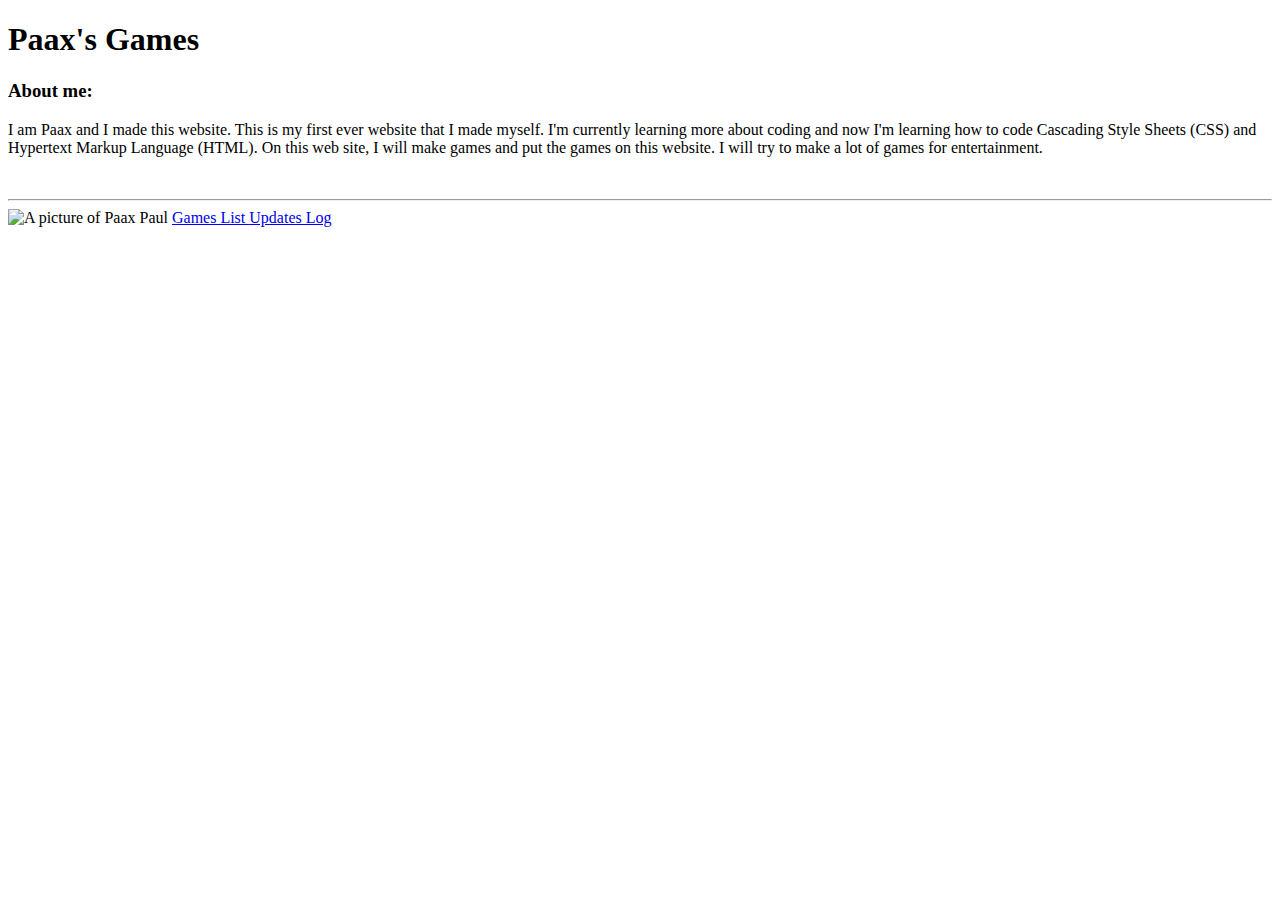
==== index.html @ 97b56fa7 "meta" ====
<!DOCTYPE html>
<html>
  <head>
    <title>Paax's Games</title>
    <meta charset="UTF-8">
    <meta name="viewport" content="width=device-width, initial-scale=1.0">
    <meta name="description" content="Play fun and exciting games created by Paax. Explore different games and have fun!">
    <meta name="author" content="Paax Paul">
    <link rel="icon" type="image/jpg" href="favicon.jpg">
    <link rel="stylesheet" href="style.css">
  </head>
  <body>
    <h1>
      Paax's Games
    </h1>
    <h3>
      About me:
    </h3>
    <p>
      I am Paax and I made this website. This is my first ever website that I made myself. I'm currently learning more about coding and now I'm learning how to code Cascading Style Sheets (CSS) and Hypertext Markup Language (HTML). On this web site, I will make games and put the games on this website. I will try to make a lot of games for entertainment.
    </p>
    <br>
    <hr>
    <img src="IMG_0051.jpeg"
      height="200"
      alt="A picture of Paax Paul">
    <a href="games.html" title="Go to the Games List">
       Games List
    </a>
    <a href="update_log.html" title="Go to the Updates Log">
      Updates Log
    </a>
  </body>
</html>
---- style.css ----

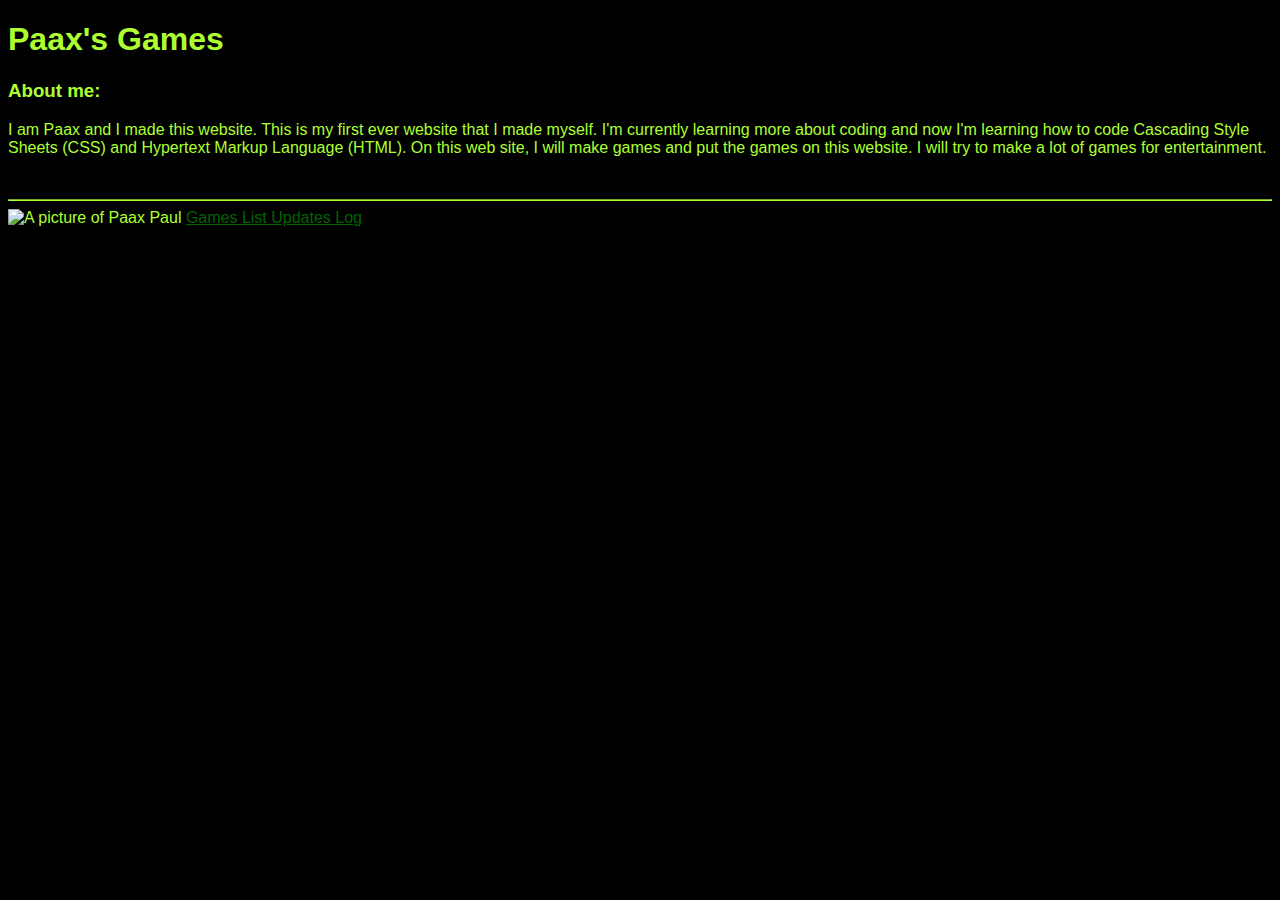
==== commit 872d86eb: "organized code" ====
--- a/index.html
+++ b/index.html
@@ -8,27 +8,38 @@
     <meta name="author" content="Paax Paul">
     <link rel="icon" type="image/jpg" href="favicon.jpg">
     <link rel="stylesheet" href="style.css">
+    <link rel="preconnect" href="https://fonts.googleapis.com">
+    <link rel="preconnect" href="https://fonts.gstatic.com" crossorigin>
+    <link href="https://fonts.googleapis.com/css2?family=Source+Code+Pro:ital,wght@0,200..900;1,200..900&display=swap" rel="stylesheet">
   </head>
   <body>
+
     <h1>
       Paax's Games
     </h1>
+
     <h3>
       About me:
     </h3>
+
     <p>
       I am Paax and I made this website. This is my first ever website that I made myself. I'm currently learning more about coding and now I'm learning how to code Cascading Style Sheets (CSS) and Hypertext Markup Language (HTML). On this web site, I will make games and put the games on this website. I will try to make a lot of games for entertainment.
     </p>
+
     <br>
     <hr>
+
     <img src="IMG_0051.jpeg"
       height="200"
       alt="A picture of Paax Paul">
+
     <a href="games.html" title="Go to the Games List">
        Games List
     </a>
+
     <a href="update_log.html" title="Go to the Updates Log">
       Updates Log
     </a>
+    
   </body>
 </html>
--- a/style.css
+++ b/style.css
@@ -1 +1,23 @@
+body{
+font-family: Arial
+}
 
+body{
+    background-color: black
+}
+
+body{
+    color: greenyellow
+}
+
+hr{
+    border-color: greenyellow
+}
+
+ul li::marker{
+    color:greenyellow
+}
+
+a{
+    color:darkgreen
+}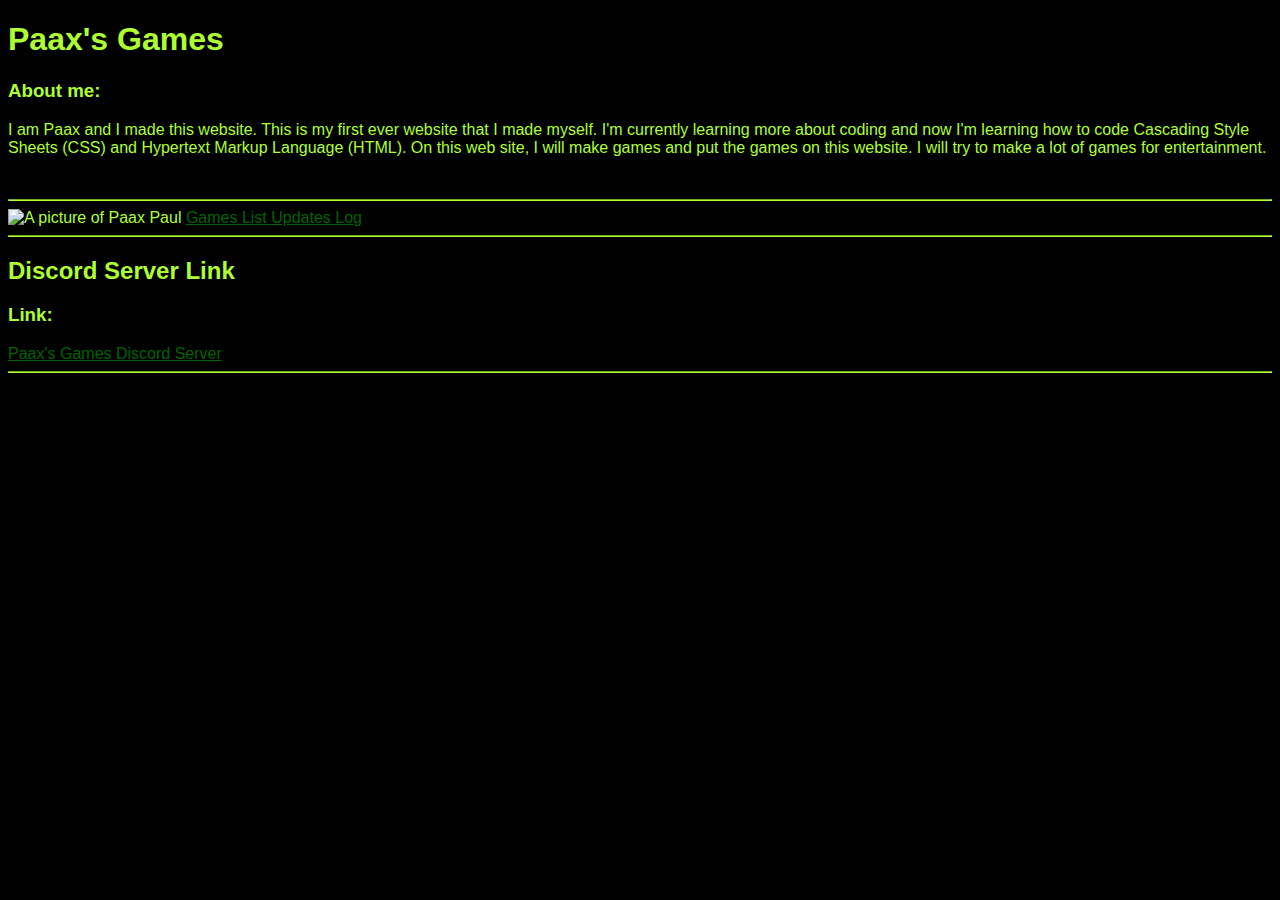
==== commit 58312c88: "Link Fix" ====
--- a/index.html
+++ b/index.html
@@ -1,5 +1,5 @@
 <!DOCTYPE html>
-<html>
+<html lang="en">
   <head>
     <title>Paax's Games</title>
     <meta charset="UTF-8">
@@ -40,6 +40,21 @@
     <a href="update_log.html" title="Go to the Updates Log">
       Updates Log
     </a>
+    <hr>
     
+    <h2>
+      Discord Server Link
+    </h2>
+
+    <h3>
+      Link:
+    </h3>
+
+    <a href="https://discord.gg/zkYFyFQK"
+    title="Go to a Discord server"
+    target="_blank">
+    Paax's Games Discord Server
+    </a>
+  <hr>
   </body>
 </html>
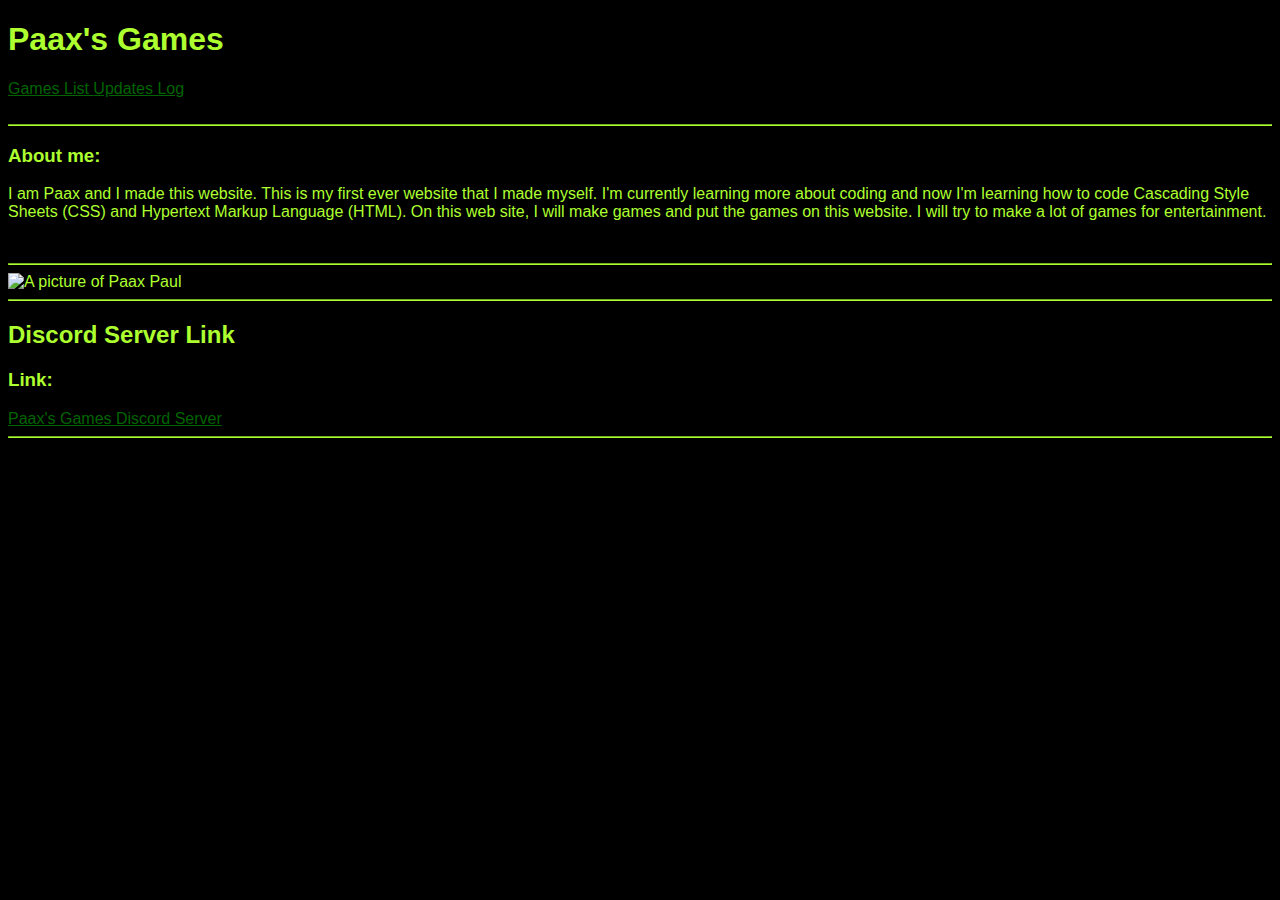
==== commit d720d640: "header" ====
--- a/index.html
+++ b/index.html
@@ -11,13 +11,34 @@
     <link rel="preconnect" href="https://fonts.googleapis.com">
     <link rel="preconnect" href="https://fonts.gstatic.com" crossorigin>
     <link href="https://fonts.googleapis.com/css2?family=Source+Code+Pro:ital,wght@0,200..900;1,200..900&display=swap" rel="stylesheet">
+    
+    <style>
+      header, footer{
+        background-color: yellowgreen
+        color: black 
+      }
+    </style>
+
   </head>
+
   <body>
 
+    <header>
     <h1>
       Paax's Games
     </h1>
-
+    <nav>
+      <a href="games.html" title="Go to the Games List">
+        Games List
+     </a>
+ 
+     <a href="update_log.html" title="Go to the Updates Log">
+       Updates Log
+     </a>
+    </nav>
+    </header>
+    <br>
+    <hr>
     <h3>
       About me:
     </h3>
@@ -32,14 +53,6 @@
     <img src="IMG_0051.jpeg"
       height="200"
       alt="A picture of Paax Paul">
-
-    <a href="games.html" title="Go to the Games List">
-       Games List
-    </a>
-
-    <a href="update_log.html" title="Go to the Updates Log">
-      Updates Log
-    </a>
     <hr>
     
     <h2>
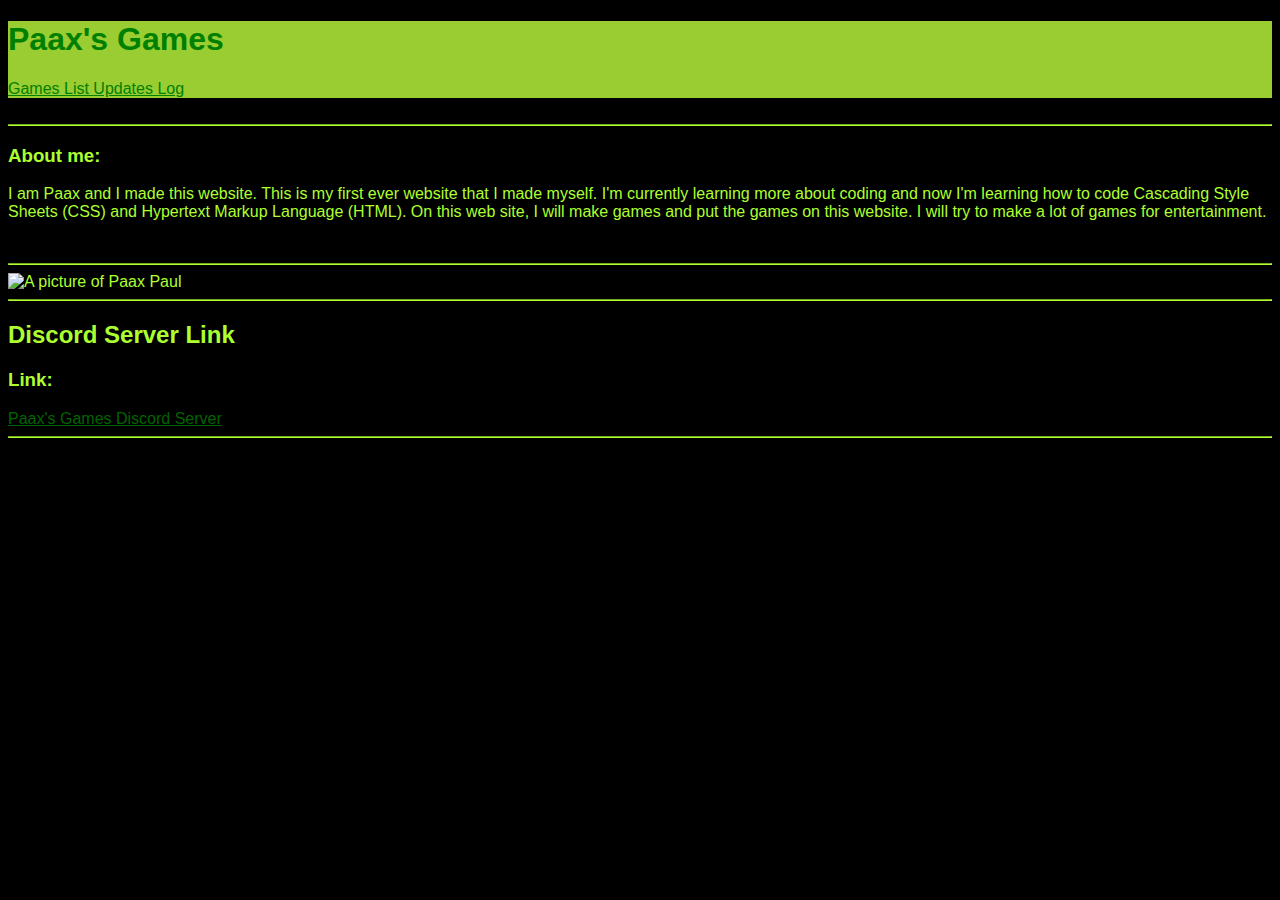
==== commit d1a818f8: "header fix" ====
--- a/index.html
+++ b/index.html
@@ -11,34 +11,29 @@
     <link rel="preconnect" href="https://fonts.googleapis.com">
     <link rel="preconnect" href="https://fonts.gstatic.com" crossorigin>
     <link href="https://fonts.googleapis.com/css2?family=Source+Code+Pro:ital,wght@0,200..900;1,200..900&display=swap" rel="stylesheet">
-    
-    <style>
-      header, footer{
-        background-color: yellowgreen
-        color: black 
-      }
-    </style>
-
   </head>
 
   <body>
 
-    <header>
-    <h1>
+    <!-- This is the header section-->
+    <header style="background-color: yellowgreen;">
+    
+      <h1 style="color: green;">
       Paax's Games
     </h1>
-    <nav>
-      <a href="games.html" title="Go to the Games List">
-        Games List
-     </a>
- 
-     <a href="update_log.html" title="Go to the Updates Log">
-       Updates Log
-     </a>
-    </nav>
+
+    <a style="color: green;" href="games.html" title="Go to the Games List">
+      Games List
+   </a>
+
+   <a style="color: green;" href="update_log.html" title="Go to the Updates Log">
+     Updates Log
+   </a>
     </header>
+
     <br>
     <hr>
+
     <h3>
       About me:
     </h3>
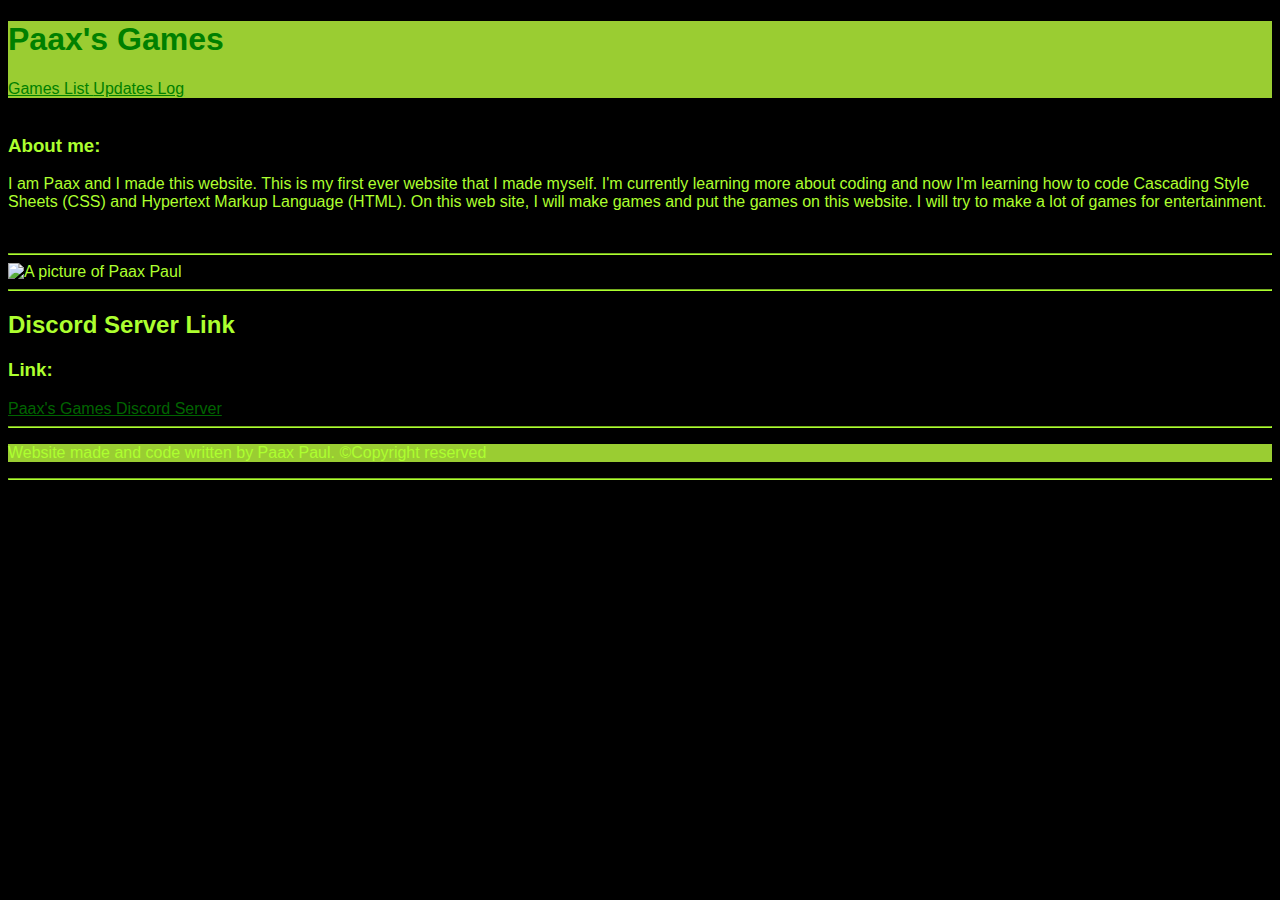
==== commit 0a894d85: "fixs" ====
--- a/index.html
+++ b/index.html
@@ -31,9 +31,8 @@
    </a>
     </header>
 
-    <br>
-    <hr>
-
+    <main>
+      <br>
     <h3>
       About me:
     </h3>
@@ -64,5 +63,12 @@
     Paax's Games Discord Server
     </a>
   <hr>
+  </main>
+
+  <footer style="background-color: yellowgreen;">
+    <p>Website made and code written by Paax Paul. ©Copyright reserved</p>
+  </footer>
+  <hr>
+
   </body>
 </html>
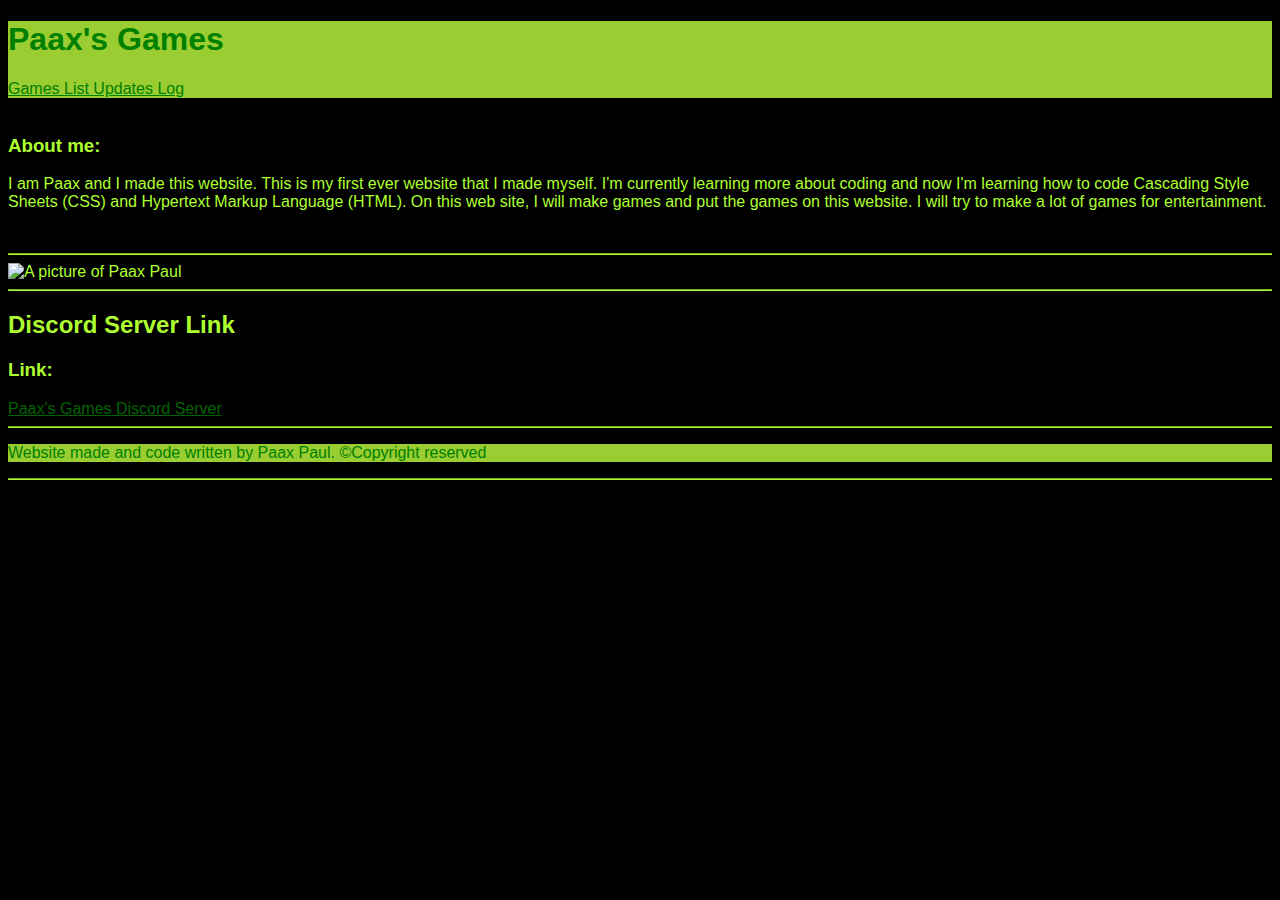
==== commit 48c2149a: "font color fix" ====
--- a/index.html
+++ b/index.html
@@ -66,7 +66,7 @@
   </main>
 
   <footer style="background-color: yellowgreen;">
-    <p>Website made and code written by Paax Paul. ©Copyright reserved</p>
+    <p style="color: green;">Website made and code written by Paax Paul. ©Copyright reserved</p>
   </footer>
   <hr>
 
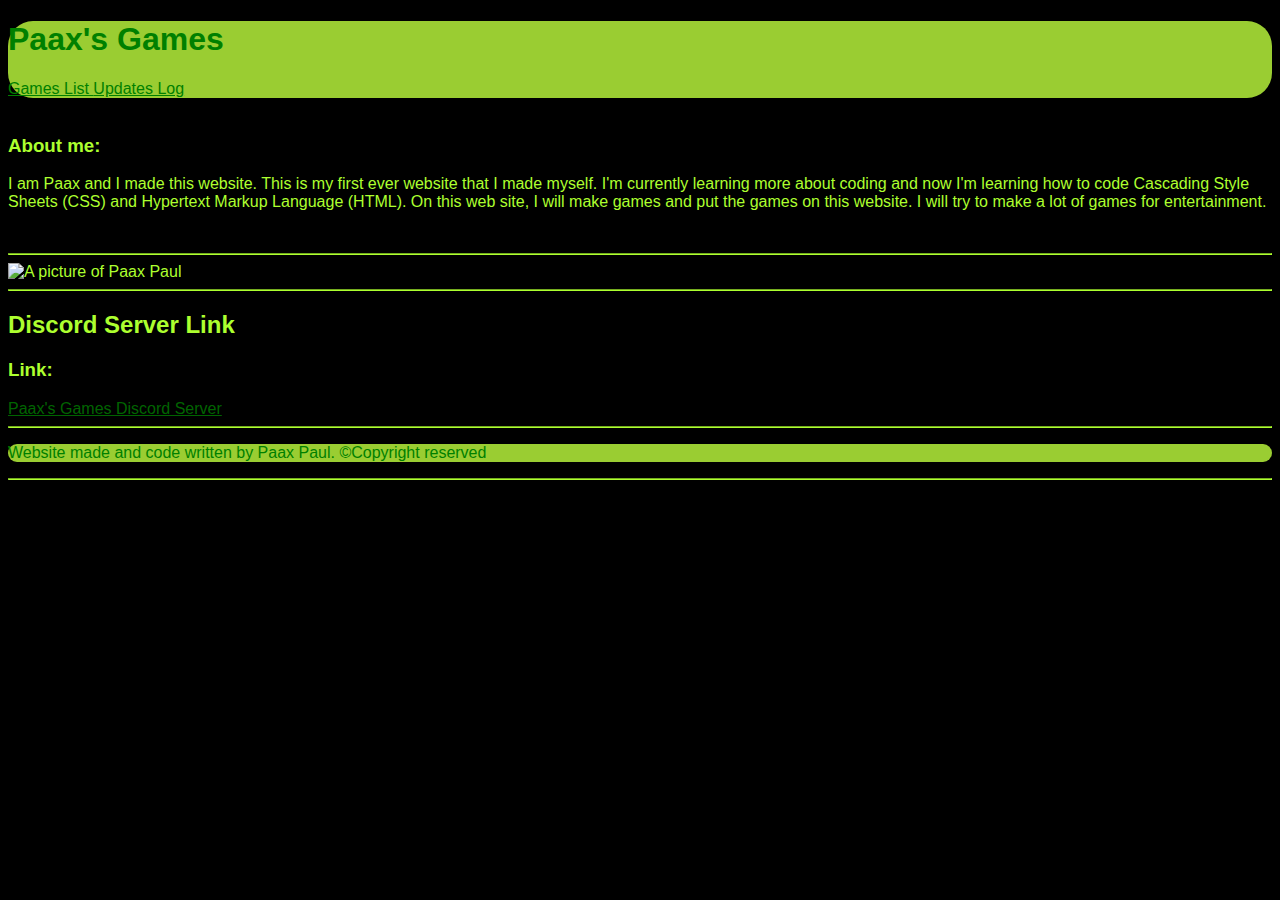
==== commit bc872901: "roundness" ====
--- a/index.html
+++ b/index.html
@@ -16,7 +16,7 @@
   <body>
 
     <!-- This is the header section-->
-    <header style="background-color: yellowgreen;">
+    <header style="background-color: yellowgreen; border-radius: 25px">
     
       <h1 style="color: green;">
       Paax's Games
@@ -65,7 +65,7 @@
   <hr>
   </main>
 
-  <footer style="background-color: yellowgreen;">
+  <footer style="background-color: yellowgreen; border-radius: 25px">
     <p style="color: green;">Website made and code written by Paax Paul. ©Copyright reserved</p>
   </footer>
   <hr>
